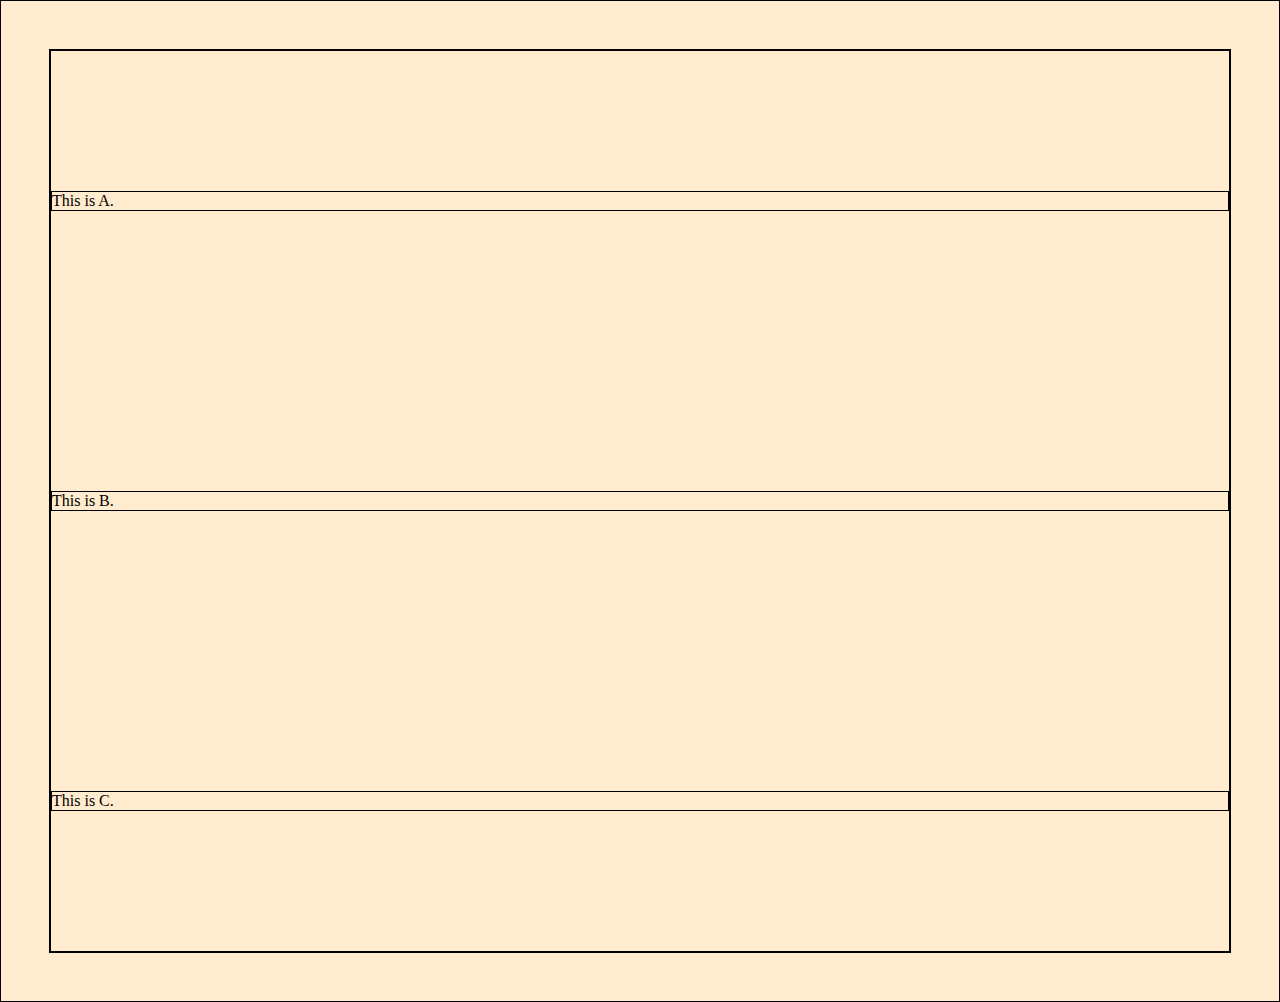
==== medial-queries1/index.html @ ea8b13a7 "working on it" ====
<!DOCTYPE html>
<html lang="en" dir="ltr">
  <head>
    <meta charset="utf-8">
    <title>Media Queries 1</title>
    <link rel="stylesheet" href="main.css">
  </head>
  <body>
    <div class="container">
      <div class="a">This is A.</div>
      <div class="b">This is B.</div>
      <div class="c">This is C.</div>
    </div>
  </body>
</html>
---- medial-queries1/main.css ----
body {
  margin: 3em;
  background: blanchedalmond;
  align-items: center;
}

* {
  border: 1px solid black;
}

.container {
  display: flex;
  min-height: 100vh;
  flex-direction: column;
  justify-content: space-around;
}

@media (min-width: 600px) {
  .container {
      flex-direction: column;
      flex-wrap: wrap;
  }
  main {
      max-width: 60%;
  }
  header, footer {
      width: 100%
  }
}
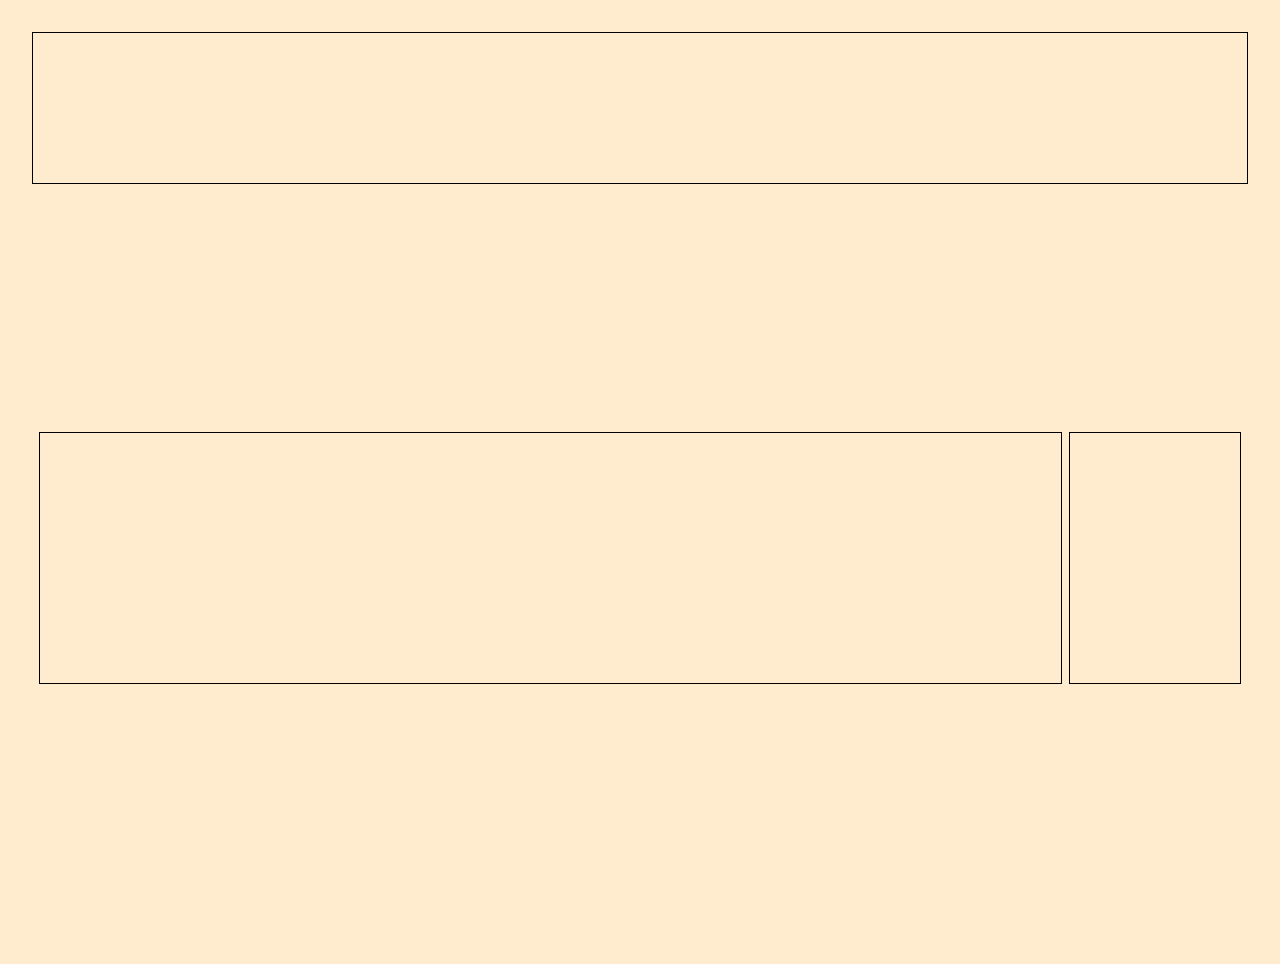
==== commit 6119b45b: "finished q1" ====
--- a/medial-queries1/index.html
+++ b/medial-queries1/index.html
@@ -7,9 +7,9 @@
   </head>
   <body>
     <div class="container">
-      <div class="a">This is A.</div>
-      <div class="b">This is B.</div>
-      <div class="c">This is C.</div>
+      <div class="a"></div>
+      <div class="b"></div>
+      <div class="c"></div>
     </div>
   </body>
 </html>
--- a/medial-queries1/main.css
+++ b/medial-queries1/main.css
@@ -1,11 +1,6 @@
 body {
-  margin: 3em;
+  margin: 2em;
   background: blanchedalmond;
-  align-items: center;
-}
-
-* {
-  border: 1px solid black;
 }
 
 .container {
@@ -15,15 +10,40 @@
   justify-content: space-around;
 }
 
+.a, .b, .c {
+  border: 1px solid black;
+}
+
+.a {
+  height: 100px;
+  width: 100%;
+}
+.b {
+  height: 250px;
+  width: 100%;
+}
+.c {
+  height: 100px;
+  width: 100%;
+  }
+
 @media (min-width: 600px) {
   .container {
-      flex-direction: column;
+      display: flex;
+      flex-direction: row;
       flex-wrap: wrap;
+      justify-content: space-evenly;
   }
-  main {
-      max-width: 60%;
+  .a {
+    width: 100%;
+    height: 150px;
   }
-  header, footer {
-      width: 100%
+  .b {
+    height: 250px;
+    width: 84%;
+  }
+  .c {
+    height: 250px;
+    width: 14%
   }
 }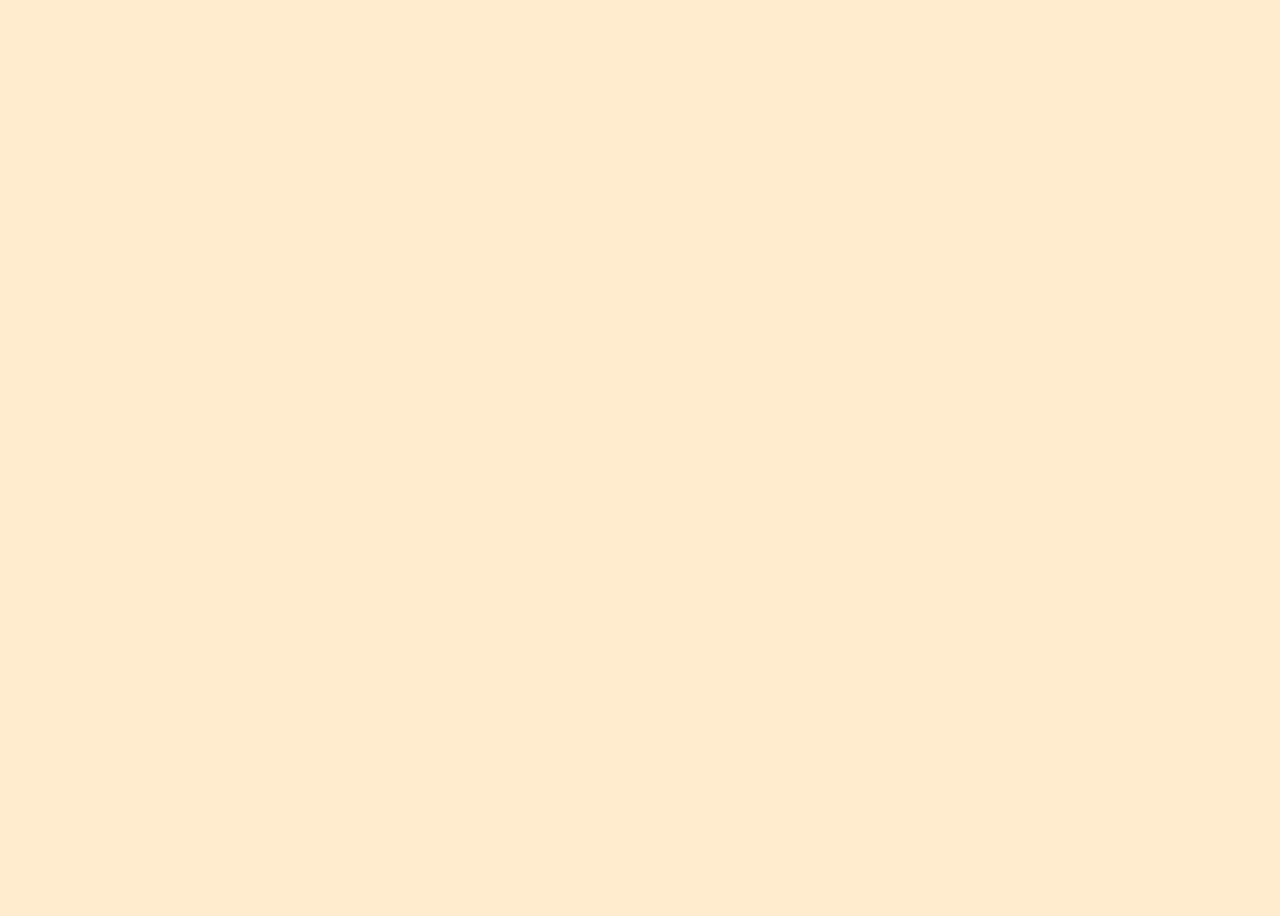
==== commit ca6da4ba: "q1 done done" ====
--- a/medial-queries1/index.html
+++ b/medial-queries1/index.html
@@ -1,15 +1,18 @@
 <!DOCTYPE html>
 <html lang="en" dir="ltr">
-  <head>
-    <meta charset="utf-8">
-    <title>Media Queries 1</title>
-    <link rel="stylesheet" href="main.css">
-  </head>
-  <body>
-    <div class="container">
-      <div class="a"></div>
-      <div class="b"></div>
-      <div class="c"></div>
-    </div>
-  </body>
-</html>
+
+<head>
+  <meta charset="utf-8">
+  <title>Media Queries 1</title>
+  <link rel="stylesheet" href="main.css">
+</head>
+
+<body>
+  <div class="container">
+    <header class="a"></header>
+    <main class="b"></main>
+    <footer class="c"></footer>
+  </div>
+</body>
+
+</html>--- a/medial-queries1/main.css
+++ b/medial-queries1/main.css
@@ -1,5 +1,4 @@
 body {
-  margin: 2em;
   background: blanchedalmond;
 }
 
@@ -7,43 +6,31 @@
   display: flex;
   min-height: 100vh;
   flex-direction: column;
-  justify-content: space-around;
+  justify-content: space-between;
 }
 
-.a, .b, .c {
-  border: 1px solid black;
+header,
+footer {
+  flex-grow: 1;
 }
 
-.a {
-  height: 100px;
-  width: 100%;
+main {
+  flex-grow: 3;
 }
-.b {
-  height: 250px;
-  width: 100%;
-}
-.c {
-  height: 100px;
-  width: 100%;
-  }
 
 @media (min-width: 600px) {
   .container {
-      display: flex;
-      flex-direction: row;
-      flex-wrap: wrap;
-      justify-content: space-evenly;
+    flex-direction: row;
+    flex-wrap: wrap;
   }
-  .a {
-    width: 100%;
-    height: 150px;
+
+  header {
+    width: 100;
   }
-  .b {
-    height: 250px;
-    width: 84%;
-  }
-  .c {
-    height: 250px;
-    width: 14%
+
+  main,
+  footer,
+  header {
+    margin: 1em;
   }
 }